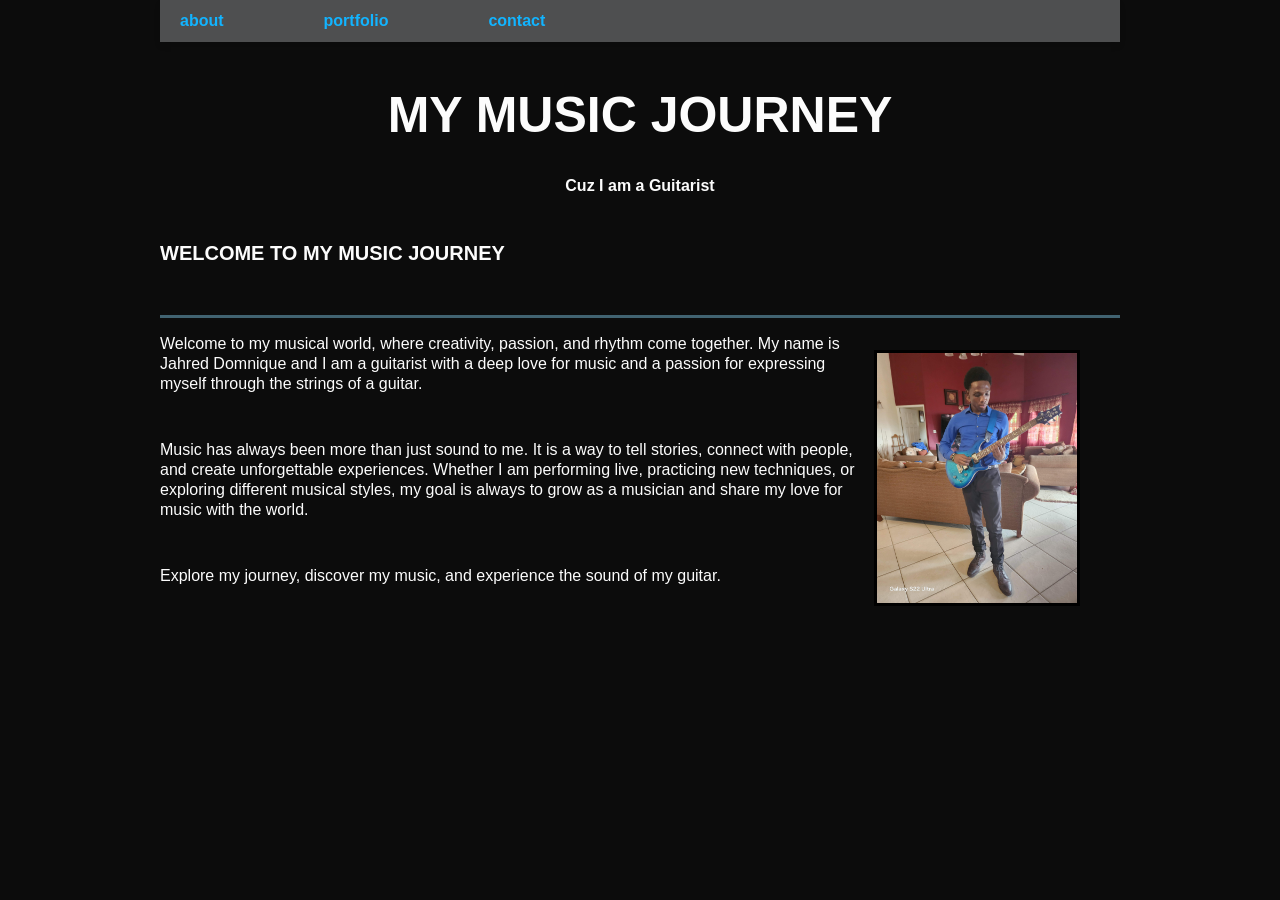
==== index.html @ ec72c013 "Add files via upload" ====
<!DOCTYPE html>
<html lang="en">
<head>
    <meta charset="UTF-8">
    <meta name="viewport" content="width=device-width, initial-scale=1.0">
    <title>Document</title>
    <link rel="stylesheet" href="Personal-webpage.css">
</head>

<body>
<header>

    <nav id="topmenu">
        <ul>
            
            <li><a href="aboutpage.html">about</a></li>
            <li><a href="portfolio.html">portfolio</a></li>
            <li><a href="contact.html">contact</a></li>
        </ul>
    </nav>

    <h1>My Music Journey</h1>
    <h3>Cuz I am a Guitarist</h3>
</header>

<main>
    <article>
        <h2>Welcome to My Music Journey</h2>
        <div>
            <figure id="pw">
                <img src="meplaying.jpg" height="250" width="200" title="jahred">
            </figure>
            
            <p>
                Welcome to my musical world, where creativity, passion, and rhythm come together. My name is Jahred Domnique and I am a guitarist with a deep love for music and a passion for expressing myself through the strings of a guitar.
            </p>

            <p>
                Music has always been more than just sound to me. It is a way to tell stories, connect with people, and create unforgettable experiences. Whether I am performing live, practicing new techniques, or exploring different musical styles, my goal is always to grow as a musician and share my love for music with the world.
            </p>

            <p>
                Explore my journey, discover my music, and experience the sound of my guitar.
            </p>
        </div>
    </article>
</main>
</body>
</html>
---- Personal-webpage.css ----
body {
    font-family: Arial, Helvetica, sans-serif;
    color: #fcfcfc;
    background-color: #0c0c0c;
    width: 960px;
    margin: 0 auto;
}

#topmenu {
    background-color: #4e4f50;
    padding: 12px 20px;
    border-radius: 0;
    margin-bottom: 25px;
    box-shadow: 0 4px 6px rgba(0,0,0,0.1);
}

#topmenu ul {
    list-style-type: none;
    margin: 0;
    padding: 0;
    display: flex;
    gap: 100px;
}

#topmenu ul li a {
    color: #12b4ff;
    text-align: center;
    text-decoration: none;
    font-weight: 600;
}

#topmenu ul li a:hover {
    color: #797c7c;
    text-decoration: underline;
}

h1, h2, h3 {
    font-family:  Arial, Helvetica, sans-serif;}

h1 {
    font-size: 50px;
    padding: 10px 0 0;
    text-align: center;
    text-transform: uppercase;
}

h2 {
    font-size: 20px;
    text-align: left;
    text-transform: uppercase;
    border-bottom: 3px solid #416371;
    padding-bottom: 50px;
}

h3 {
    text-align: center;
    font-size: 16px;
    font-weight: bold;
    margin: 0 0 10px;
    padding-bottom: 30px;
}


h3.portfolio{
    text-align: left;
    font-size: 16px;
    font-weight: bold;
    margin: 0 0 10px;
    padding-bottom: 30px;
}

p {
    line-height: 20px;
    padding-bottom: 30px;
}

#pw{
    border: 3px solid #000000;
    float: right;
    height: 250px;
    width: 200px;
    margin-left: 15px;
}

#aboutme{
    border: 3px solid #000000;
    float: right;
    height: 500px;
    width: 300px;
    margin-left: 15px;
}
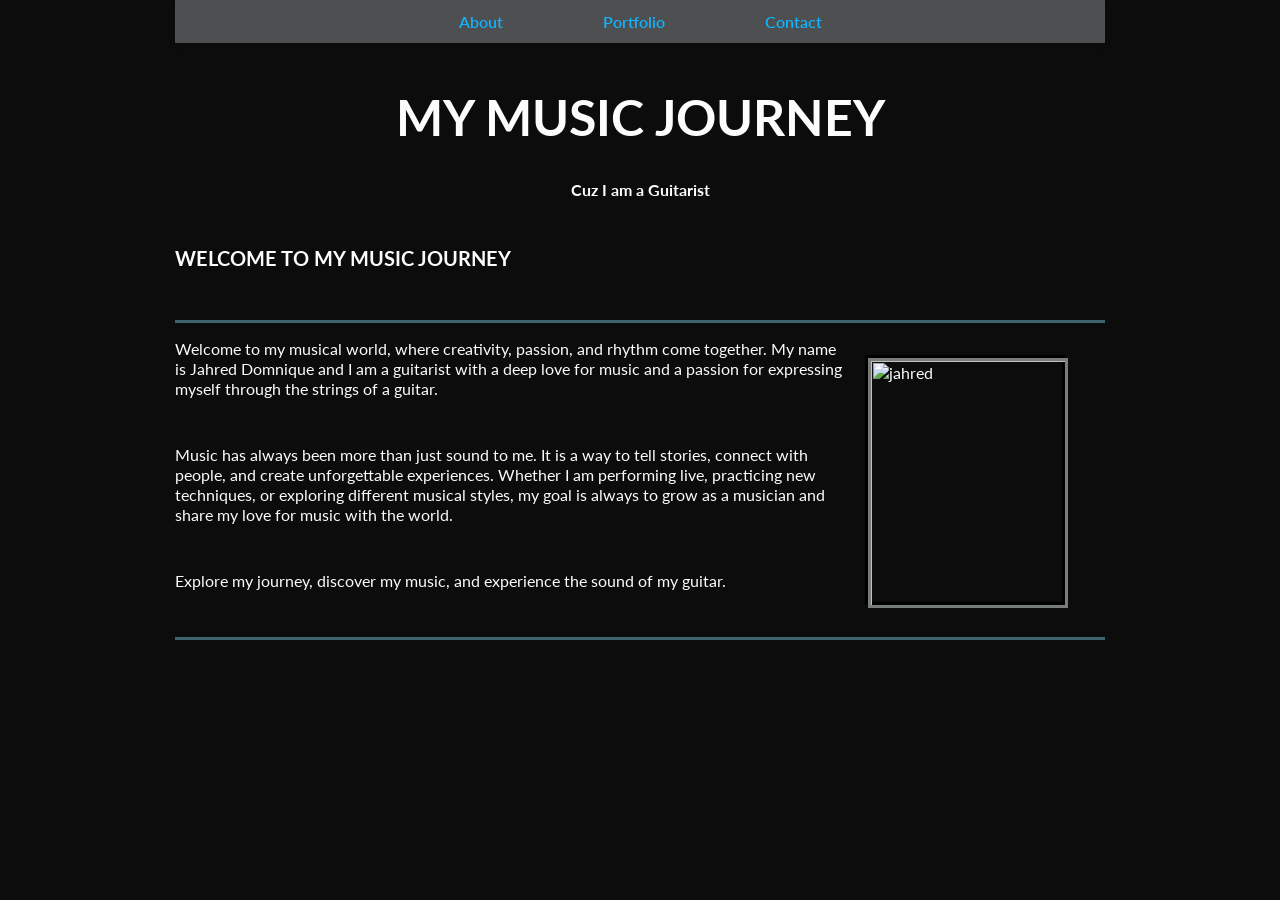
==== commit 88bc1602: "Changes These are the changes for the personal webpage" ====
--- a/index.html
+++ b/index.html
@@ -10,12 +10,14 @@
 <body>
 <header>
 
+    <!--Navigation to the differents parts of the website-->
+    
     <nav id="topmenu">
         <ul>
             
-            <li><a href="aboutpage.html">about</a></li>
-            <li><a href="portfolio.html">portfolio</a></li>
-            <li><a href="contact.html">contact</a></li>
+            <li><a href="aboutpage.html">About</a></li>
+            <li><a href="portfolio.html">Portfolio</a></li>
+            <li><a href="contact.html">Contact</a></li>
         </ul>
     </nav>
 
@@ -23,12 +25,14 @@
     <h3>Cuz I am a Guitarist</h3>
 </header>
 
+<!--Main Part of the website-->
+
 <main>
     <article>
         <h2>Welcome to My Music Journey</h2>
         <div>
             <figure id="pw">
-                <img src="meplaying.jpg" height="250" width="200" title="jahred">
+                <img src="images/meplaying.jpg" height="250" width="200" title="jahred" class="Jahred">
             </figure>
             
             <p>
--- a/Personal-webpage.css
+++ b/Personal-webpage.css
@@ -1,10 +1,23 @@
+@import 
+url('https://fonts.googleapis.com/css?family=Lato:300,400,700');
+
+* {
+    box-sizing: border-box;
+}
+
+
+
+
 body {
-    font-family: Arial, Helvetica, sans-serif;
+    font-family: 'lato', Arial, sans-serif;
     color: #fcfcfc;
     background-color: #0c0c0c;
+    width: 100%;
     width: 960px;
     margin: 0 auto;
-}
+    padding: 0 15px;
+}
+
 
 #topmenu {
     background-color: #4e4f50;
@@ -12,6 +25,7 @@
     border-radius: 0;
     margin-bottom: 25px;
     box-shadow: 0 4px 6px rgba(0,0,0,0.1);
+
 }
 
 #topmenu ul {
@@ -20,6 +34,8 @@
     padding: 0;
     display: flex;
     gap: 100px;
+    justify-content:center;
+    align-items:center;
 }
 
 #topmenu ul li a {
@@ -34,8 +50,15 @@
     text-decoration: underline;
 }
 
+ul.contactme{
+    list-style: none;
+    justify-content: center;
+    align-items: left;
+    text-align: center;
+}
+
 h1, h2, h3 {
-    font-family:  Arial, Helvetica, sans-serif;}
+    font-family:  'lato', Arial, sans-serif;}
 
 h1 {
     font-size: 50px;
@@ -60,13 +83,48 @@
     padding-bottom: 30px;
 }
 
+/*This is to make the headings look differeent*/
 
 h3.portfolio{
     text-align: left;
-    font-size: 16px;
+    font-size: 20px;
+    font-weight: bold;
+    margin: 0 0 10px 20px;
+    padding-bottom: 40px;
+
+}
+
+h3.portfolio1{
+    text-align: left;
+    font-size: 20px;
+    font-weight: bold;
+    margin: 0 0 10px 20px;
+    padding-top: 50px;
+    padding-bottom: 0px;
+
+}
+
+
+h3.portfolio2{
+    text-align: center;
+    font-size: 20px;
     font-weight: bold;
     margin: 0 0 10px;
-    padding-bottom: 30px;
+    padding-top: 200px;
+    padding-bottom: 0px;
+
+}
+
+div{
+    border-bottom: 3px solid #416371;
+}
+
+p.class{
+    margin: 20px;
+}
+
+.Jahred{
+    border: 3px solid #797c7c;
 }
 
 p {
@@ -83,9 +141,221 @@
 }
 
 #aboutme{
-    border: 3px solid #000000;
+    border-left: 3px solid #4d4b4b;
     float: right;
-    height: 500px;
+    height: 670px;
     width: 300px;
     margin-left: 15px;
+    padding-left: 50px;
+    
+}
+
+section{
+    display: flex;
+    justify-content:center;
+    border-bottom: #797c7c;
+    padding: 0 0px 0;
+}
+
+article.events{
+    max-width: ;
+    background: #262626;
+    display: grid;
+    Margin: 80px 20px 0 20px;
+    Border: 5px solid #04c9fa;
+    color: #a1a1a1;
+}
+
+article.events > h5{
+    font-size: 18px;
+    color: #ffffff;
+    text-align: center;
+
+}
+
+article.events > img{
+
+    margin: auto;
+
+}
+
+article.skills{
+    background: #262626;
+    display: inline-block;
+    Margin: 80px 20px 0 20px;
+    Border: 5px solid #04c9fa;
+    color: #a1a1a1;
+}
+
+article.skills > h5{
+    font-size: 18px;
+    color: #ffffff;
+    text-align: center;
+
+}
+
+/*to make the webpage work on phones*/
+
+@media (max-width: 480px) and (max-width: 720px){
+    #pw,
+    .Jahred,
+    article.events img,
+    article.skills img {
+        max-width: 100%;
+        height: auto;
+    }
+
+    #pw {
+        float: none;
+        display: block;
+        width: min(100%, 200px);
+        margin: 0 auto 20px;
+    }
+
+    /* About-me area */
+    #aboutme {
+        float: none;
+        width: 100%;
+        height: auto;
+        margin: 0;
+        padding: 15px;
+        border-left: none;
+    }
+
+    /* Portfolio cards */
+    article.events,
+    article.skills {
+        width: 100%;
+        max-width: 100%;
+        margin: 20px 0;
+        min-width: 0;
+    }
+
+    article.events img,
+    article.skills img {
+        display: block;
+        margin: 0 auto;
+    }
+}
+
+/* to make the webpage work on tablets*/
+
+@media screen and (min-width: 721px) and (max-width: 1024px) {
+
+    /* Main website layout */
+    body {
+        width: 100%;
+        max-width: 960px;
+        margin: 0 auto;
+        padding: 0 20px;
+    }
+
+    /* Navigation menu */
+    #topmenu {
+        padding: 12px 15px;
+    }
+
+    #topmenu ul {
+        display: flex;
+        flex-wrap: wrap;
+        justify-content: center;
+        align-items: center;
+        gap: 25px;
+    }
+
+    #topmenu ul li a {
+        font-size: 16px;
+    }
+
+    /* Main headings */
+    h1 {
+        font-size: 40px;
+        text-align: center;
+    }
+
+    h2 {
+        font-size: 22px;
+        padding-bottom: 25px;
+    }
+
+    h3 {
+        font-size: 18px;
+        padding-bottom: 20px;
+    }
+
+    h3.portfolio,
+    h3.portfolio1,
+    h3.portfolio2 {
+        font-size: 20px;
+        margin: 0 0 10px;
+        padding-top: 30px;
+        padding-bottom: 20px;
+    }
+
+    /* Paragraphs */
+    p {
+        font-size: 16px;
+        line-height: 1.6;
+        padding-bottom: 20px;
+        overflow-wrap: break-word;
+    }
+
+    p.class {
+        margin: 15px;
+    }
+
+    /* Content sections */
+    section {
+        display: flex;
+        flex-wrap: wrap;
+        justify-content: center;
+        gap: 20px;
+    }
+
+    /* Profile image */
+    #pw {
+        float: none;
+        width: min(100%, 200px);
+        height: auto;
+        margin: 0 auto 20px;
+    }
+
+    .Jahred {
+        max-width: 100%;
+        height: auto;
+    }
+
+    /* About Me area */
+    #aboutme {
+        float: none;
+        width: 100%;
+        height: auto;
+        margin: 0;
+        padding: 20px;
+        border-left: none;
+    }
+
+    /* Portfolio and content cards */
+    article.events,
+    article.skills {
+        flex: 1 1 280px;
+        min-width: 0;
+        max-width: 100%;
+        margin: 25px 10px;
+        padding: 15px;
+    }
+
+    article.events img,
+    article.skills img {
+        display: block;
+        max-width: 100%;
+        height: auto;
+        margin: 0 auto;
+    }
+
+    article.events h5,
+    article.skills h5 {
+        font-size: 18px;
+        text-align: center;
+    }
 }
